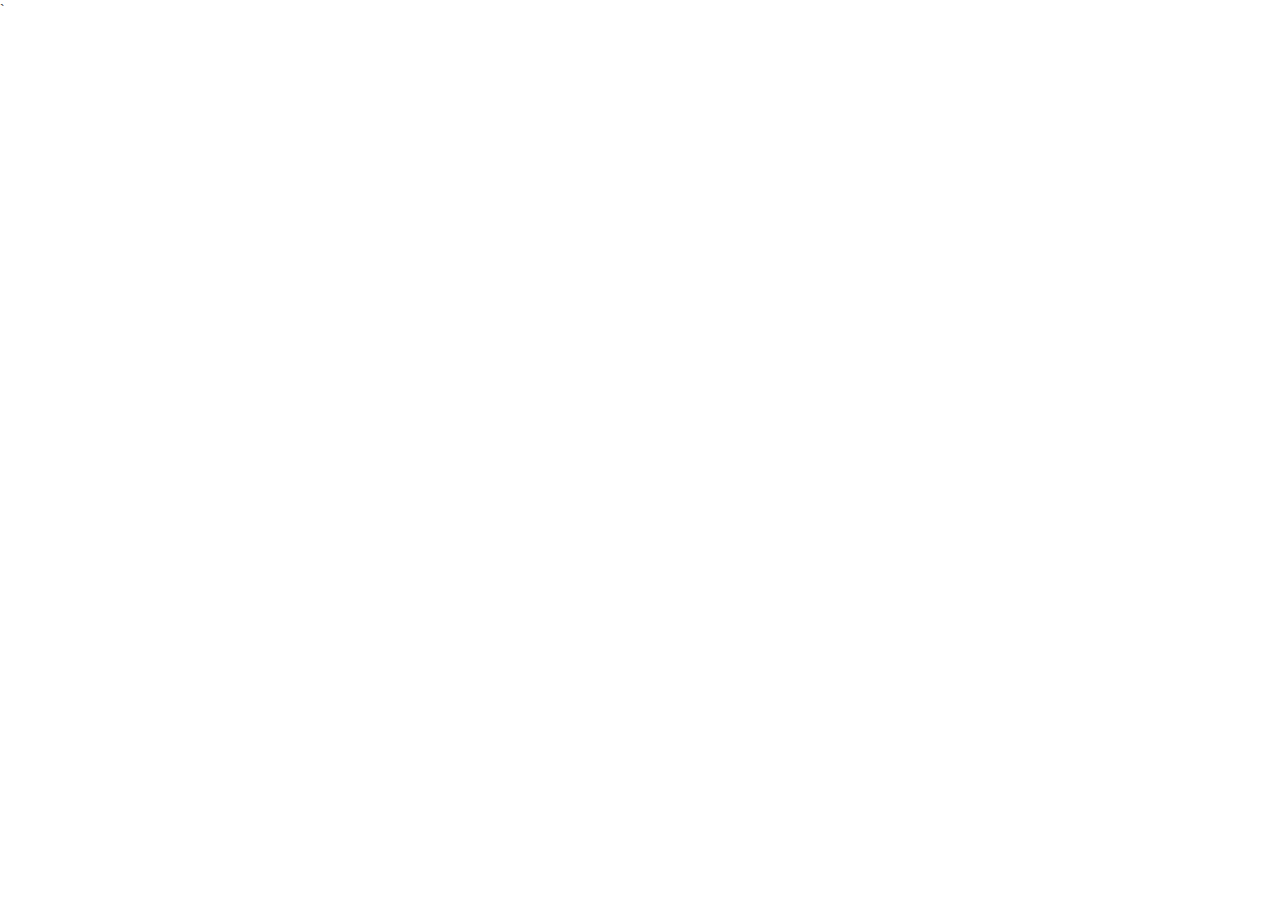
==== index.html @ 5d5f1f19 "init" ====
<!DOCTYPE html>
<html>
  <head>
    <meta charset="utf-8">
    <meta http-equiv="X-UA-Compatible" content="IE=edge">
    <meta name="viewport" content="width=device-width, initial-scale=1">

    <title>--- TODO ---</title>

    <link rel="stylesheet" href="https://maxcdn.bootstrapcdn.com/bootstrap/3.2.0/css/bootstrap.min.css">
    <link rel="stylesheet" href="https://maxcdn.bootstrapcdn.com/font-awesome/4.6.3/css/font-awesome.min.css">

    <!-- HTML5 Shim and Respond.js IE8 support of HTML5 elements and media queries -->
    <!-- Leave those next 4 lines if you care about users using IE8 -->
    <!--[if lt IE 9]>
      <script src="https://oss.maxcdn.com/html5shiv/3.7.2/html5shiv.min.js"></script>
      <script src="https://oss.maxcdn.com/respond/1.4.2/respond.min.js"></script>
    <![endif]-->
  </head>
  <body>



    <!-- TODO: Here goes your content! -->



    <!-- Including Bootstrap JS (with its jQuery dependency) so that dynamic components work -->
    <script src="https://ajax.googleapis.com/ajax/libs/jquery/1.11.1/jquery.min.js"></script>
    <script src="https://maxcdn.bootstrapcdn.com/bootstrap/3.2.0/js/bootstrap.min.js"></script>
  </body>
</html>`
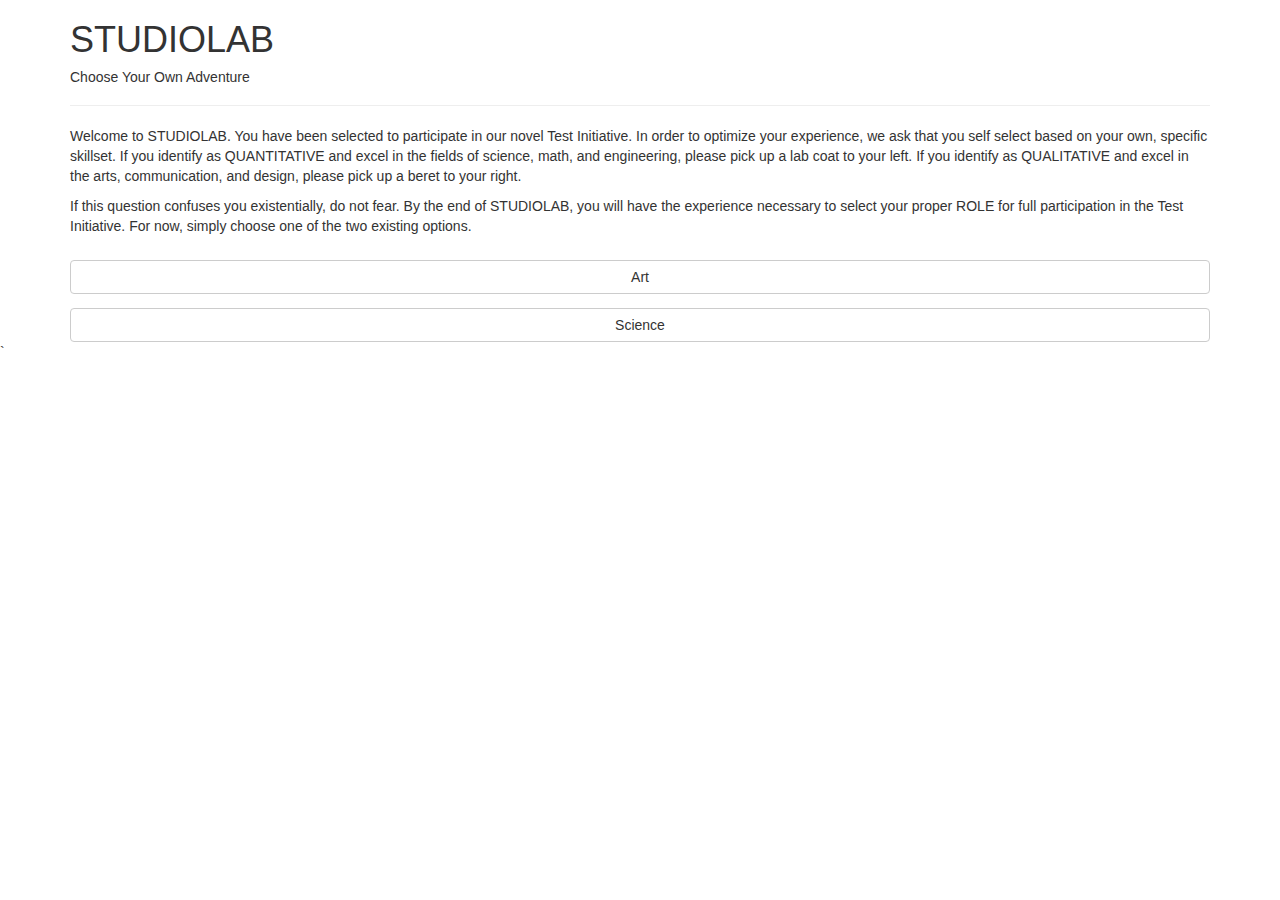
==== commit b9a5bd91: "index" ====
--- a/index.html
+++ b/index.html
@@ -5,10 +5,12 @@
     <meta http-equiv="X-UA-Compatible" content="IE=edge">
     <meta name="viewport" content="width=device-width, initial-scale=1">
 
-    <title>--- TODO ---</title>
+    <title>Studiolab Pilot Program</title>
 
     <link rel="stylesheet" href="https://maxcdn.bootstrapcdn.com/bootstrap/3.2.0/css/bootstrap.min.css">
     <link rel="stylesheet" href="https://maxcdn.bootstrapcdn.com/font-awesome/4.6.3/css/font-awesome.min.css">
+
+    <link rel="stylesheet" href="css/main.css">
 
     <!-- HTML5 Shim and Respond.js IE8 support of HTML5 elements and media queries -->
     <!-- Leave those next 4 lines if you care about users using IE8 -->
@@ -21,7 +23,25 @@
 
 
 
-    <!-- TODO: Here goes your content! -->
+    <div class="container">
+      <div class="row">
+        <div class="col-xs-12">
+        <h1>STUDIOLAB</h1>
+<h5>Choose Your Own Adventure</h5>
+<hr>
+<p>
+Welcome to STUDIOLAB. You have been selected to participate in our novel Test Initiative. In order to optimize your experience, we ask that you self select based on your own, specific skillset. If you identify as QUANTITATIVE and excel in the fields of science, math, and engineering, please pick up a lab coat to your left. If you identify as QUALITATIVE and excel in the arts, communication, and design, please pick up a beret to your right. 
+</p>
+
+<p>
+If this question confuses you existentially, do not fear. By the end of STUDIOLAB, you will have the experience necessary to select your proper ROLE for full participation in the Test Initiative. For now, simply choose one of the two existing options.  
+</p>
+
+<a href="#"><button type="button" class="btn btn-default">Art</button></a>
+<a href="#"><button type="button" class="btn btn-default">Science</button></a>
+        </div>
+      </div>
+    </div>
 
 
 
--- a/css/main.css
+++ b/css/main.css
@@ -0,0 +1,4 @@
+button {
+  width: 100%;
+  margin: 1em 0;
+}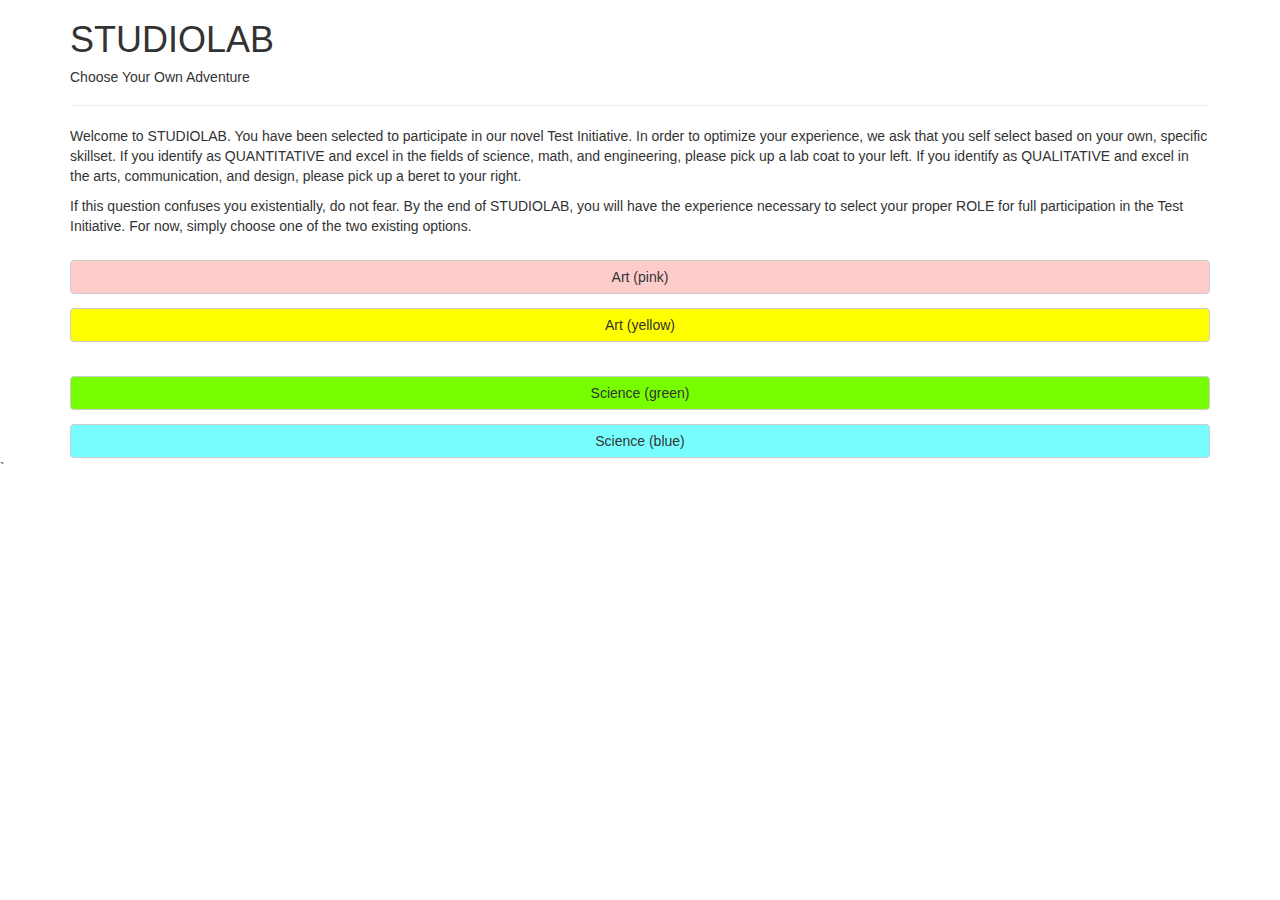
==== commit 5462e2d9: "moar button" ====
--- a/index.html
+++ b/index.html
@@ -37,8 +37,12 @@
 If this question confuses you existentially, do not fear. By the end of STUDIOLAB, you will have the experience necessary to select your proper ROLE for full participation in the Test Initiative. For now, simply choose one of the two existing options.  
 </p>
 
-<a href="#"><button type="button" class="btn btn-default">Art</button></a>
-<a href="#"><button type="button" class="btn btn-default">Science</button></a>
+<a href="#"><button style="background: #FFCCCC" type="button" class="btn btn-default">Art (pink)</button></a>
+<a href="#"><button style="background: #FFFF00" type="button" class="btn btn-default">Art (yellow)</button></a>
+<br/>
+<br/>
+<a href="#"><button style="background: #77FF00" type="button" class="btn btn-default">Science (green)</button></a>
+<a href="#"><button style="background: #77FFFF" type="button" class="btn btn-default">Science (blue)</button></a>
         </div>
       </div>
     </div>
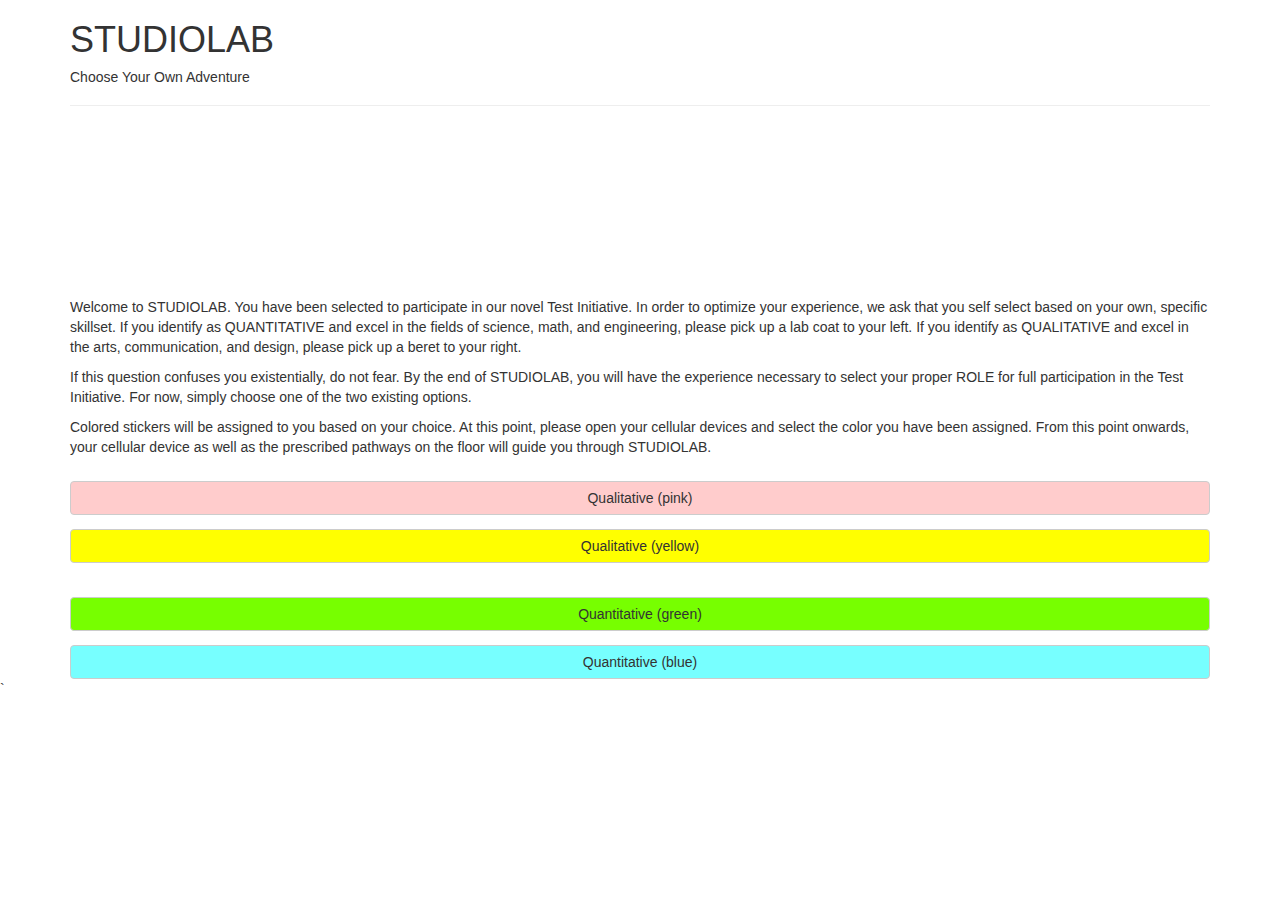
==== commit 3a35f95a: "links" ====
--- a/index.html
+++ b/index.html
@@ -29,6 +29,7 @@
         <h1>STUDIOLAB</h1>
 <h5>Choose Your Own Adventure</h5>
 <hr>
+<iframe width="100%" height="166" scrolling="no" frameborder="no" src="https://w.soundcloud.com/player/?url=https%3A//api.soundcloud.com/tracks/295080390&amp;color=ff5500&amp;auto_play=false&amp;hide_related=false&amp;show_comments=true&amp;show_user=true&amp;show_reposts=false"></iframe>
 <p>
 Welcome to STUDIOLAB. You have been selected to participate in our novel Test Initiative. In order to optimize your experience, we ask that you self select based on your own, specific skillset. If you identify as QUANTITATIVE and excel in the fields of science, math, and engineering, please pick up a lab coat to your left. If you identify as QUALITATIVE and excel in the arts, communication, and design, please pick up a beret to your right. 
 </p>
@@ -37,12 +38,16 @@
 If this question confuses you existentially, do not fear. By the end of STUDIOLAB, you will have the experience necessary to select your proper ROLE for full participation in the Test Initiative. For now, simply choose one of the two existing options.  
 </p>
 
-<a href="#"><button style="background: #FFCCCC" type="button" class="btn btn-default">Art (pink)</button></a>
-<a href="#"><button style="background: #FFFF00" type="button" class="btn btn-default">Art (yellow)</button></a>
+<p>
+Colored stickers will be assigned to you based on your choice. At this point, please open your cellular devices and select the color you have been assigned. From this point onwards, your cellular device as well as the prescribed pathways on the floor will guide you through STUDIOLAB. 
+</p>
+
+<a href="studentart.html"><button style="background: #FFCCCC" type="button" class="btn btn-default">Qualitative (pink)</button></a>
+<a href="artlasercut.html"><button style="background: #FFFF00" type="button" class="btn btn-default">Qualitative (yellow)</button></a>
 <br/>
 <br/>
-<a href="#"><button style="background: #77FF00" type="button" class="btn btn-default">Science (green)</button></a>
-<a href="#"><button style="background: #77FFFF" type="button" class="btn btn-default">Science (blue)</button></a>
+<a href="science3dprint.html"><button style="background: #77FF00" type="button" class="btn btn-default">Quantitative (green)</button></a>
+<a href="puzzles.html"><button style="background: #77FFFF" type="button" class="btn btn-default">Quantitative (blue)</button></a>
         </div>
       </div>
     </div>
--- a/css/main.css
+++ b/css/main.css
@@ -1,4 +1,8 @@
 button {
   width: 100%;
   margin: 1em 0;
+}
+
+img {
+  max-width: 100%;
 }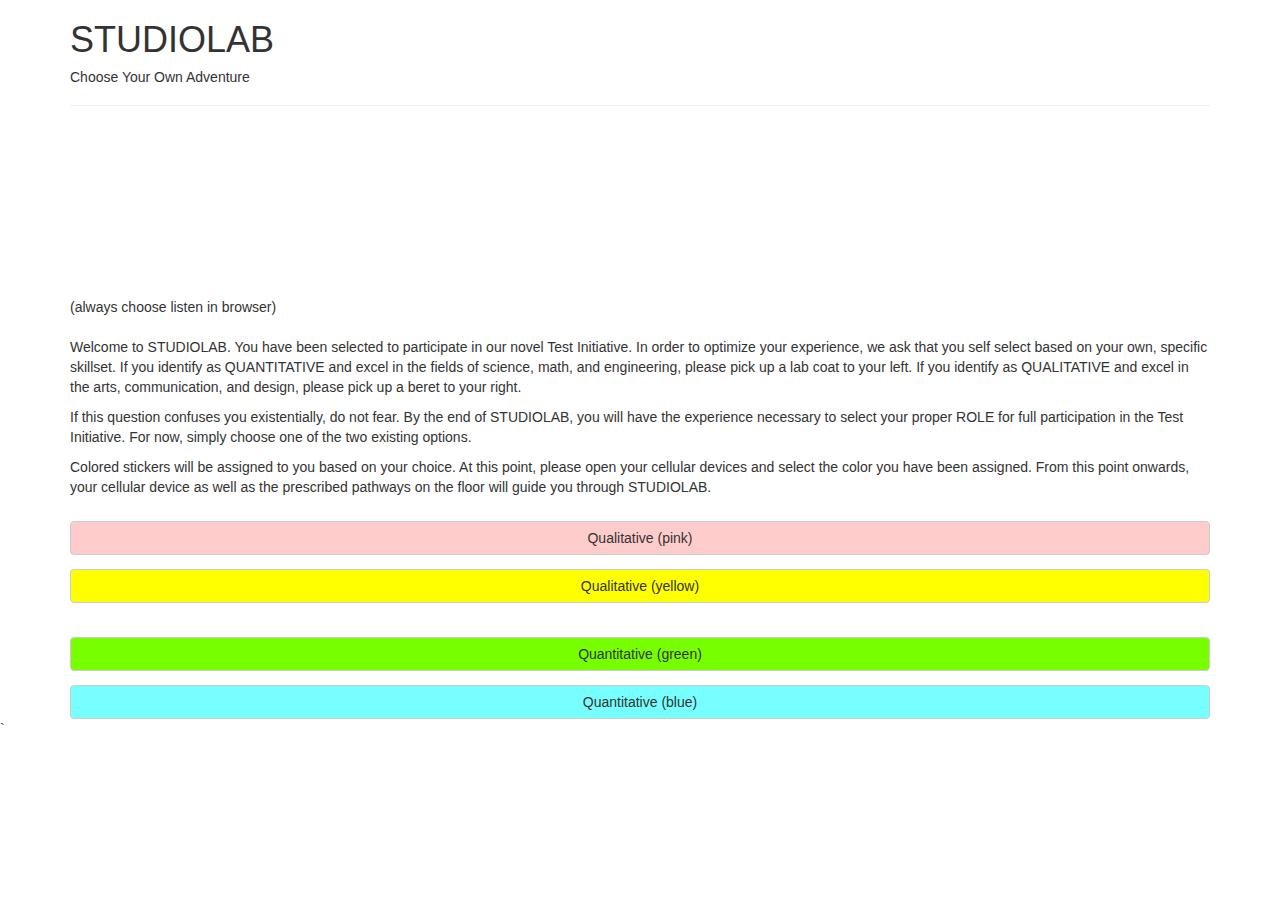
==== commit 417fc53b: "lol" ====
--- a/index.html
+++ b/index.html
@@ -30,6 +30,8 @@
 <h5>Choose Your Own Adventure</h5>
 <hr>
 <iframe width="100%" height="166" scrolling="no" frameborder="no" src="https://w.soundcloud.com/player/?url=https%3A//api.soundcloud.com/tracks/295080390&amp;color=ff5500&amp;auto_play=false&amp;hide_related=false&amp;show_comments=true&amp;show_user=true&amp;show_reposts=false"></iframe>
+(always choose listen in browser)
+<br/><br/>
 <p>
 Welcome to STUDIOLAB. You have been selected to participate in our novel Test Initiative. In order to optimize your experience, we ask that you self select based on your own, specific skillset. If you identify as QUANTITATIVE and excel in the fields of science, math, and engineering, please pick up a lab coat to your left. If you identify as QUALITATIVE and excel in the arts, communication, and design, please pick up a beret to your right. 
 </p>
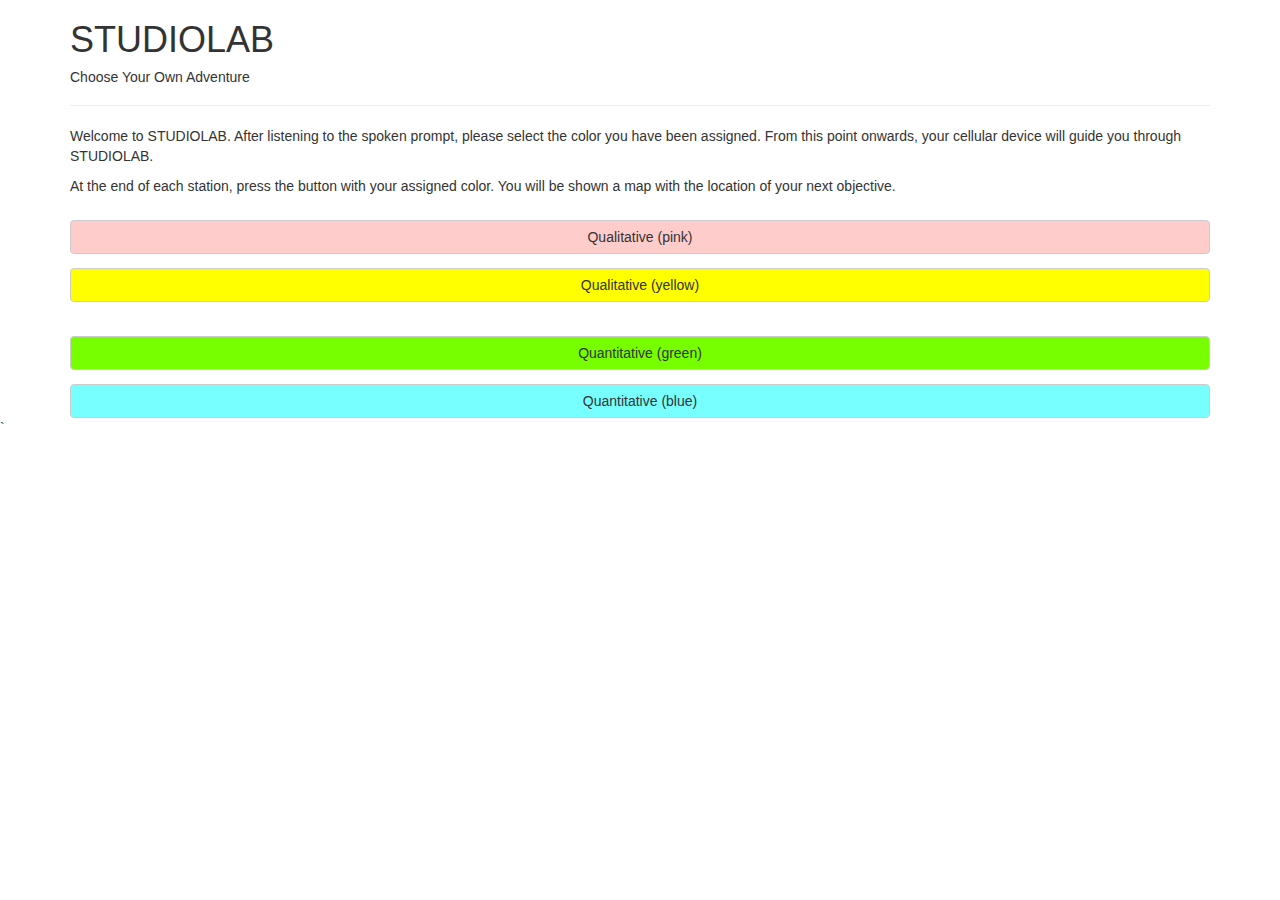
==== commit 0b169b14: "lol" ====
--- a/index.html
+++ b/index.html
@@ -29,19 +29,11 @@
         <h1>STUDIOLAB</h1>
 <h5>Choose Your Own Adventure</h5>
 <hr>
-<iframe width="100%" height="166" scrolling="no" frameborder="no" src="https://w.soundcloud.com/player/?url=https%3A//api.soundcloud.com/tracks/295080390&amp;color=ff5500&amp;auto_play=false&amp;hide_related=false&amp;show_comments=true&amp;show_user=true&amp;show_reposts=false"></iframe>
-(always choose listen in browser)
-<br/><br/>
 <p>
-Welcome to STUDIOLAB. You have been selected to participate in our novel Test Initiative. In order to optimize your experience, we ask that you self select based on your own, specific skillset. If you identify as QUANTITATIVE and excel in the fields of science, math, and engineering, please pick up a lab coat to your left. If you identify as QUALITATIVE and excel in the arts, communication, and design, please pick up a beret to your right. 
+Welcome to STUDIOLAB. After listening to the spoken prompt, please select the color you have been assigned. From this point onwards, your cellular device will guide you through STUDIOLAB. 
 </p>
-
 <p>
-If this question confuses you existentially, do not fear. By the end of STUDIOLAB, you will have the experience necessary to select your proper ROLE for full participation in the Test Initiative. For now, simply choose one of the two existing options.  
-</p>
-
-<p>
-Colored stickers will be assigned to you based on your choice. At this point, please open your cellular devices and select the color you have been assigned. From this point onwards, your cellular device as well as the prescribed pathways on the floor will guide you through STUDIOLAB. 
+At the end of each station, press the button with your assigned color. You will be shown a map with the location of your next objective.
 </p>
 
 <a href="studentart.html"><button style="background: #FFCCCC" type="button" class="btn btn-default">Qualitative (pink)</button></a>
